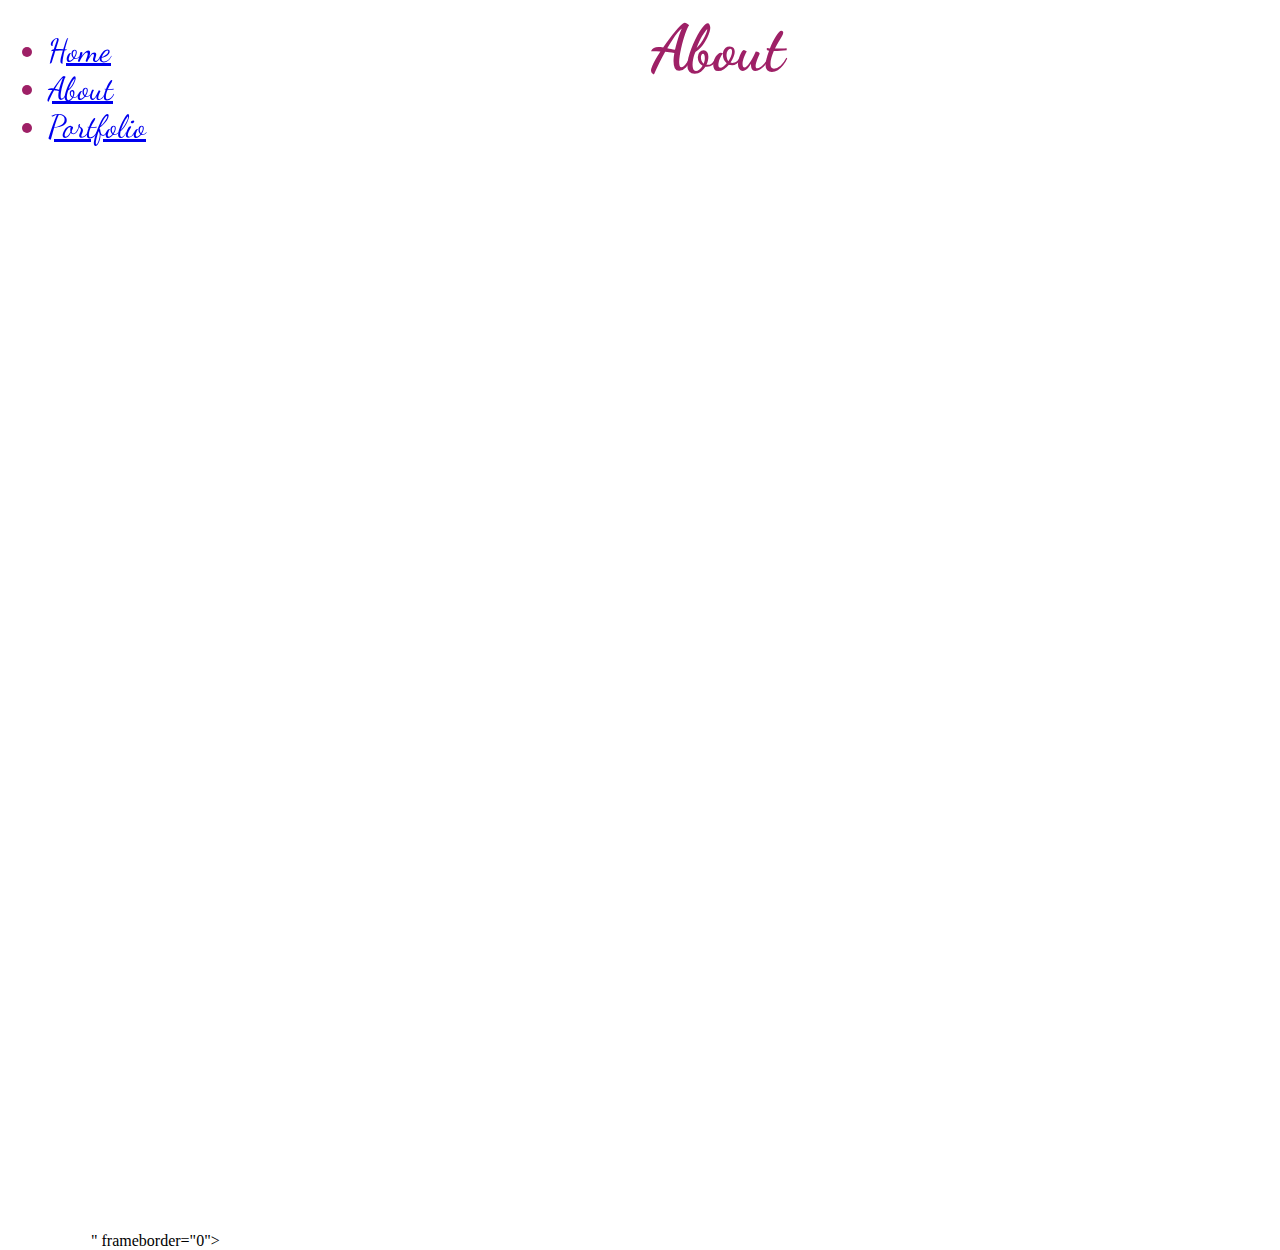
==== About.html @ d2c2f51e "Added icons for footer, updated home page, added" ====
<!DOCTYPE html>
<html>
    <head>
        <meta charset="UTF-8">
        <meta name="viewport" content="width=device-width, initial-scale=1.0">
        <title>Lab20 All about me</title>
        <link href="/Styles/style.css" type = "text/css" rel = "stylesheet">
        <link href="https://fonts.googleapis.com/css2?family=Pinyon+Script&display=swap" rel="stylesheet">  
        <link href="https://fonts.googleapis.com/css2?family=Dancing+Script:wght@500&display=swap" rel="stylesheet">
    </head>
    <body>
        <header class = "sticky">            
            
            <div id = "header-left">
                    <ul>
                    <li><a href = "Index.html">Home</a></li>
                    <li><a href = "About.html">About</a></li> 
                    <li><a href = "Portfolio.html">Portfolio</a></li>
                    </ul>
            </div>
            <div id = "header-center">
               <h1>About</h1> 
            </div>
        </header>
        <div class="grid">
            <div class="a">
                <iframe src="https://www.google.com/maps/embed?pb=!1m18!1m12!1m3!1d157583.64891749213!2d-86.12181439626927!3d42.785840548122366!2m3!1f0!2f0!3f0!3m2!1i1024!2i768!4f13.1!3m3!1m2!1s0x881992bea18f59f1%3A0x70e705a6a62359d2!2sHolland%2C%20MI%2049423!5e0!3m2!1sen!2sus!4v1600480376142!5m2!1sen!2sus" width="600" height="450" frameborder="0" style="border:0;" allowfullscreen="" aria-hidden="false" tabindex="0"></iframe>" frameborder="0"></iframe>
            </div>
        </div>
    </body>
</html>
---- Styles/style.css ----
.font-pinion{
    font-family: 'Pinyon Script', cursive;
    font-size: 36pt;
    color: rgb(38, 4, 161)
}
body{
    background-image: url("/Resources/black-leather.jpg");
    background-size: cover; 
   
}
nav{
font-size: x-large;    

}
header{   
    display: grid;
    
    font-family: 'Dancing Script', cursive;
    font-size: 32px;
    color: rgb(158, 32, 102);
    

}

#grid-header{
    
    display: grid;
    grid-template-rows: 100%;
    grid-template-columns: 1fr 1fr 1fr;
    /* grid-row-start: 1;
    grid-row-end:  span 2;
    grid-column-start: 1;
    grid-column-end: span 9; */
}
.titleElement{
    font-family: 'Dancing Script', cursive;
    font-size: 36pt;
    color: purple;
}
.sticky{
    position: fixed;
    top: 0;
    width: 100%
}
.innerBody{
    grid-column-start: 2;
    grid-column-end: span 7;
    grid-row-start:2;
    grid-row-end: span 5;
    overflow: scroll;
}
#background-black{
    z-index: 1;
    background-color: black;
}
.underline{
    text-decoration: underline;
}

#header-left{
    display: grid;
    grid-row: 1/span 1;
    grid-column: 1/span 1;
}
#header-right{
    display:grid;
    grid-row: 1/span 1;
    grid-column: 3/span 1;

}
#header-center{
    display:grid;
    grid-row: 1/span 1;
    grid-column:2/span 1;

}
.grid{
    display: grid;
    grid-template-columns: repeat(9, 1fr);
    grid-template-rows: repeat(9, 100px);
    grid-gap: 10px 15px;
 
}
.bordered{
    border: solid 2px white;
}
.box{
    border: 3px;
    background-color: beige;
    width: 100px;
    height: 200px;
}
p{
    color: white;
}
#beige{
    color: beige;
}
#white{
    color: white;
}
h1{
    margin: 10px;
}
.a{
    grid-area: 8/2/span 1/span 1;
}
.b{
    grid-area:8/4/span 1/span 1;
}
.c{
    grid-area:8/6/span 1/span 1;
}
.d{
    grid-area:8/8/span 1/span 1;
}

img{
    border: 4px lightyellow solid;
    max-width: 100px;
    height: auto;
}
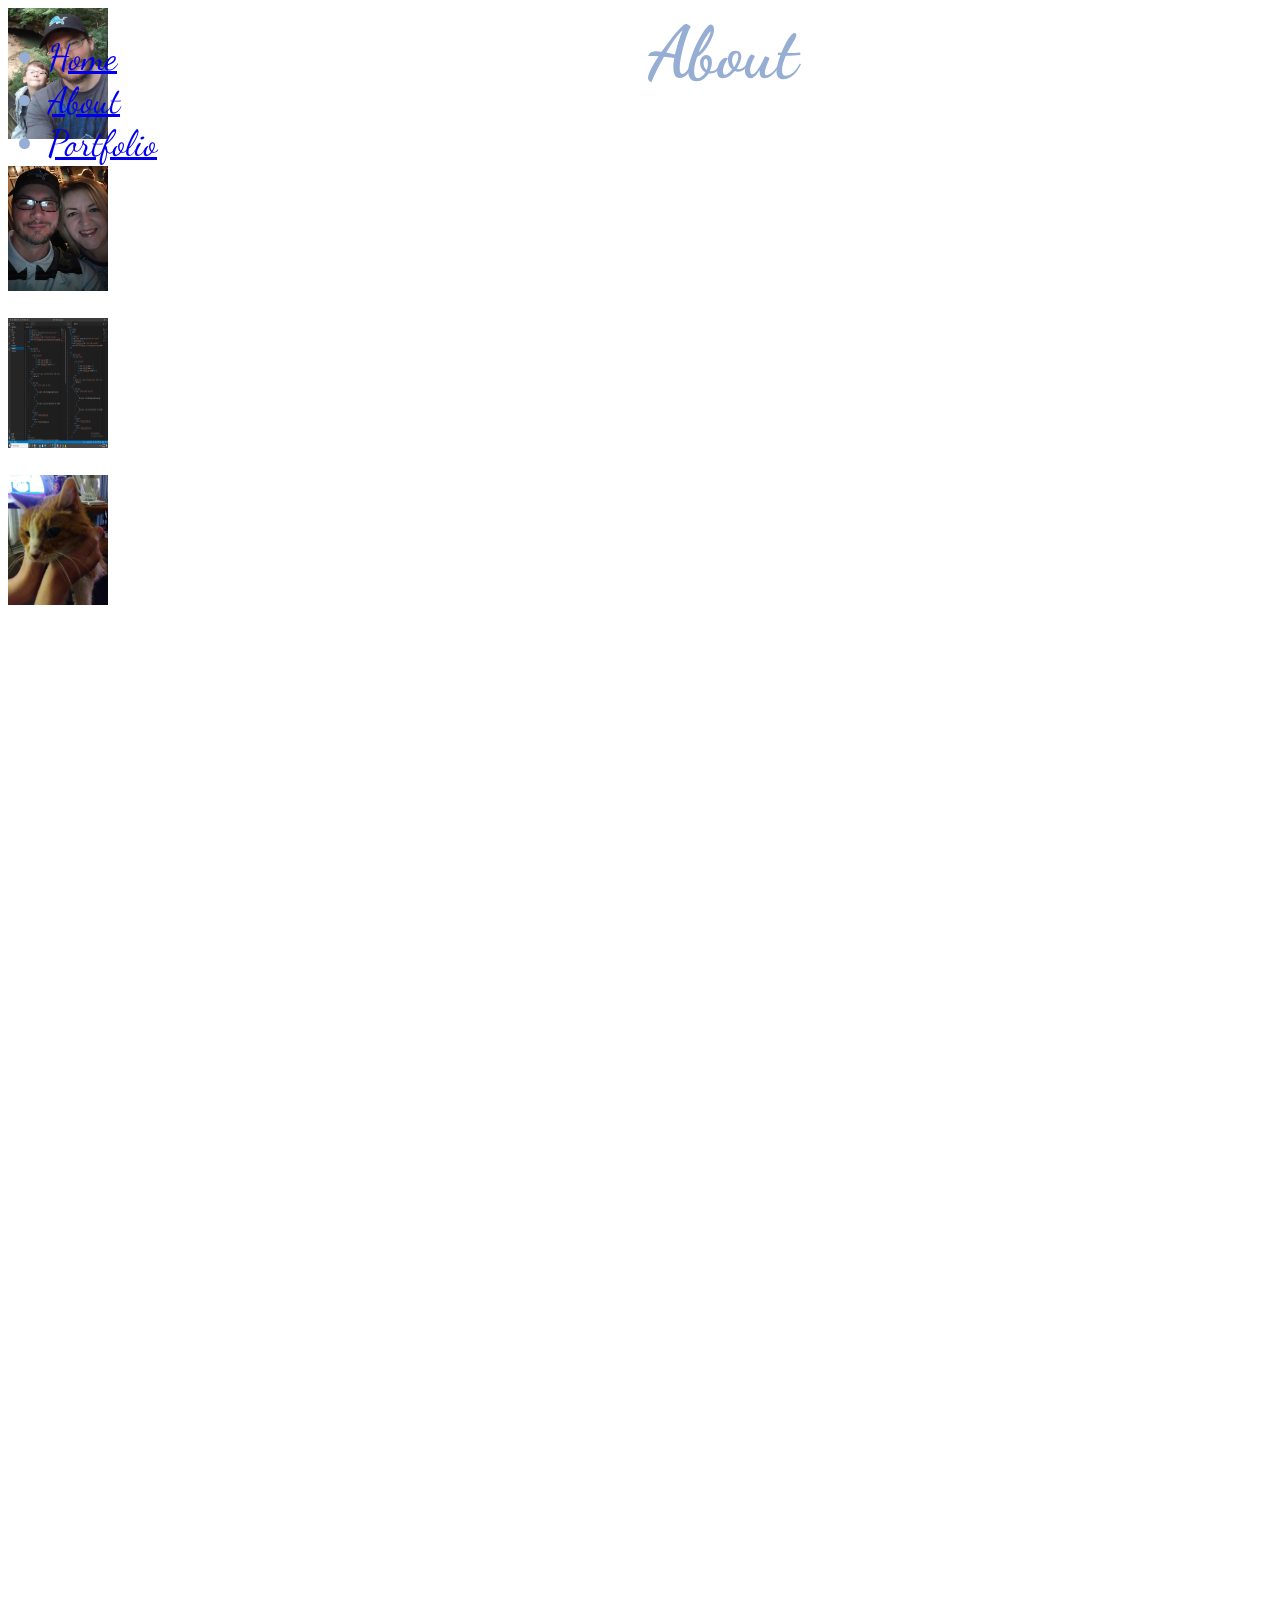
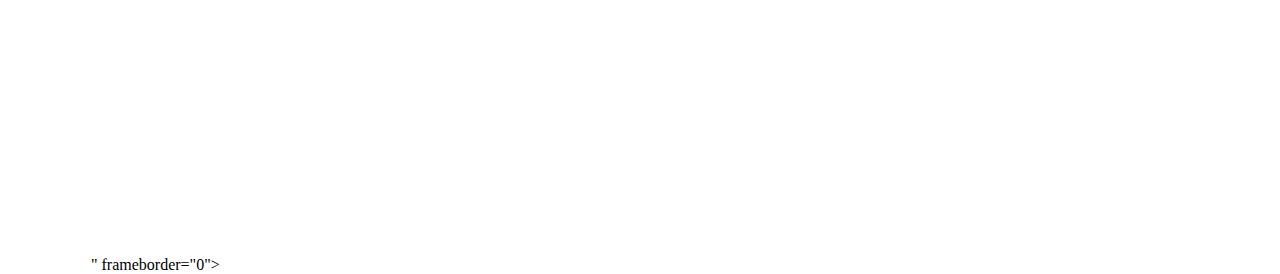
==== commit 35ae1d5b: "Complete more modern redesign of front page" ====
--- a/About.html
+++ b/About.html
@@ -22,6 +22,23 @@
                <h1>About</h1> 
             </div>
         </header>
+        <div class="a">
+            <img src = "Resources/TsionandI.jpg">
+            <h5 id="white">My son Tsion and I</h5>
+        </div>
+        <div class="b">
+            <img src = "Resources/HeatherandI.jpg">
+            <h5 id="white">Heather and I</h5>
+        </div>
+        <div class="c">
+            <img src ="Resources/screenshot.png" style ="height: 130px; width: auto;">
+            <h5 id="white">Doing what I love</h5>
+        </div>
+        <div class="d">
+            <img src ="Resources/goldie.jpg" >
+            <h5 id="white">Our elderly cat, Goldie</h5>
+
+        </div>
         <div class="grid">
             <div class="a">
                 <iframe src="https://www.google.com/maps/embed?pb=!1m18!1m12!1m3!1d157583.64891749213!2d-86.12181439626927!3d42.785840548122366!2m3!1f0!2f0!3f0!3m2!1i1024!2i768!4f13.1!3m3!1m2!1s0x881992bea18f59f1%3A0x70e705a6a62359d2!2sHolland%2C%20MI%2049423!5e0!3m2!1sen!2sus!4v1600480376142!5m2!1sen!2sus" width="600" height="450" frameborder="0" style="border:0;" allowfullscreen="" aria-hidden="false" tabindex="0"></iframe>" frameborder="0"></iframe>
--- a/Styles/style.css
+++ b/Styles/style.css
@@ -1,25 +1,32 @@
 .font-pinion{
     font-family: 'Pinyon Script', cursive;
-    font-size: 36pt;
-    color: rgb(38, 4, 161)
+    font-size: 120pt;
+    color:rgb(119, 141, 169);
 }
+.font-pinion-small{
+    font-family: 'Pinyon Script', cursive;
+    font-size: 32pt;
+    color: red;
+}
+.font-button-enter{
+    font-family: Georgia, 'Times New Roman', Times, serif;
+    font-size: 42pt;
+    color: darkred;
+    text-decoration: underline;
+}
+
+
 body{
     background-image: url("/Resources/black-leather.jpg");
     background-size: cover; 
-   
 }
-nav{
-font-size: x-large;    
 
-}
 header{   
     display: grid;
     
     font-family: 'Dancing Script', cursive;
-    font-size: 32px;
-    color: rgb(158, 32, 102);
-    
-
+    font-size: 36px;
+    color: rgb(150, 174, 211);
 }
 
 #grid-header{
@@ -27,15 +34,17 @@
     display: grid;
     grid-template-rows: 100%;
     grid-template-columns: 1fr 1fr 1fr;
-    /* grid-row-start: 1;
-    grid-row-end:  span 2;
-    grid-column-start: 1;
-    grid-column-end: span 9; */
 }
 .titleElement{
     font-family: 'Dancing Script', cursive;
-    font-size: 36pt;
-    color: purple;
+    font-size: 48pt;
+    color:rgb(229, 233, 236);
+}
+.name .font-pinion
+{
+    font-family: 'Pinyon Script', cursive;
+    color:rgb(119, 141, 169);
+    font-size: 72pt;
 }
 .sticky{
     position: fixed;
@@ -43,18 +52,50 @@
     width: 100%
 }
 .innerBody{
-    grid-column-start: 2;
-    grid-column-end: span 7;
+    grid-column-start: 3;
+    grid-column-end: span 3;
     grid-row-start:2;
-    grid-row-end: span 5;
+    grid-row-end: span 2;
+    
+}
+.outerBody{
+    grid-column-start: 4;
+    grid-column-end: span 4;
+    grid-row-start:4;
+    grid-row-end: span 2;
+    
+}
+.outerBodySubtext{
+    grid-column-start: 7;
+    grid-column-end: span 3;
+    grid-row-start:5;
+    grid-row-end: span 1;
+}
+.outerBodyButton{
+    grid-row-start: 6;
+    grid-row-end:span 1;
+    grid-column-start: 8;
+    grid-column-end:span 1;
+    text-align: center;
+    background-color: black;
+    border: solid;
+    border-style: groove;
+    border-color: darkred;
+    border-radius: 30px;
+}
+.scroll
+{
     overflow: scroll;
 }
-#background-black{
-    z-index: 1;
-    background-color: black;
-}
+
 .underline{
     text-decoration: underline;
+}
+#text-align-right{
+    text-align: right;
+}
+#text-align-center{
+    text-align: center;
 }
 
 #header-left{
@@ -84,17 +125,12 @@
 .bordered{
     border: solid 2px white;
 }
-.box{
-    border: 3px;
-    background-color: beige;
-    width: 100px;
-    height: 200px;
-}
+
 p{
     color: white;
 }
 #beige{
-    color: beige;
+    color: rgb(224, 225, 221);
 }
 #white{
     color: white;
@@ -116,7 +152,16 @@
 }
 
 img{
-    border: 4px lightyellow solid;
+    
     max-width: 100px;
     height: auto;
+}
+footer{
+    font-size: larger;
+    text-justify: distribute;
+    
+}
+h5{
+    margin-top: 2px;
+    margin-bottom: 5px;
 }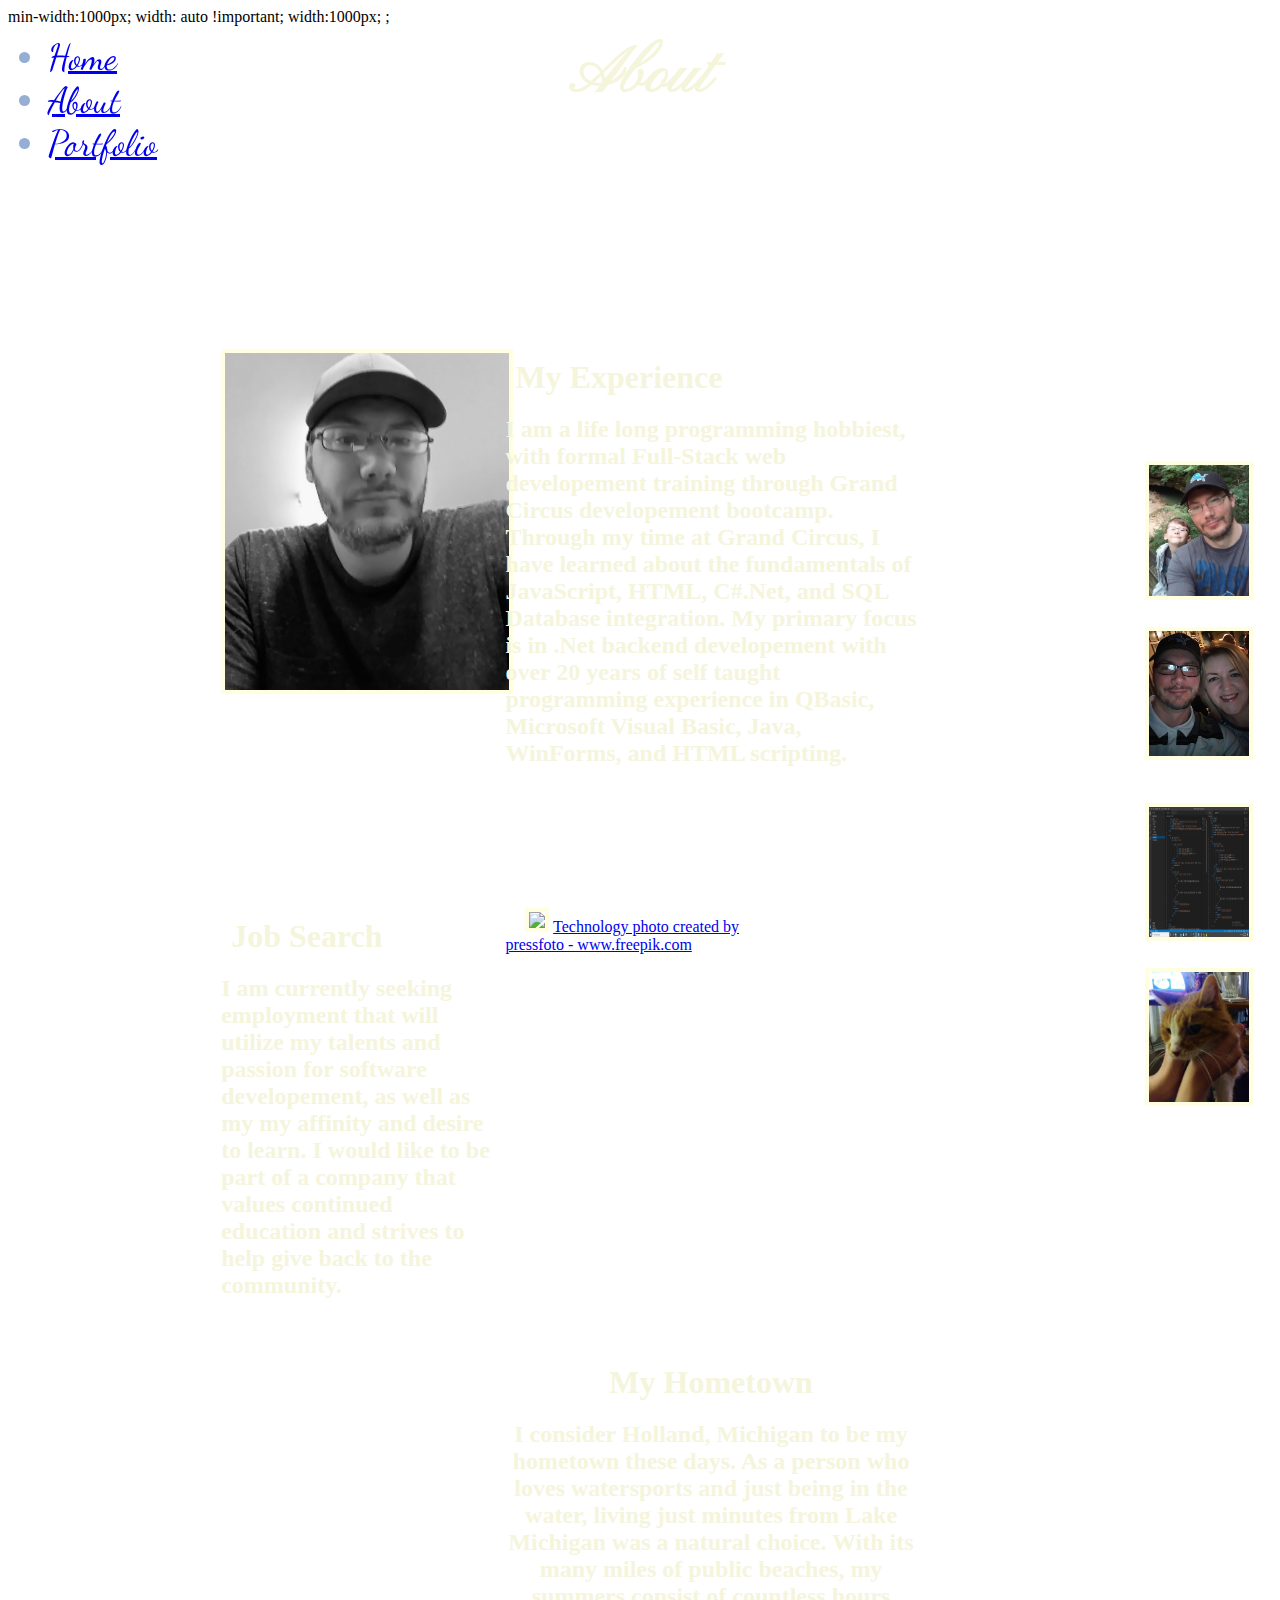
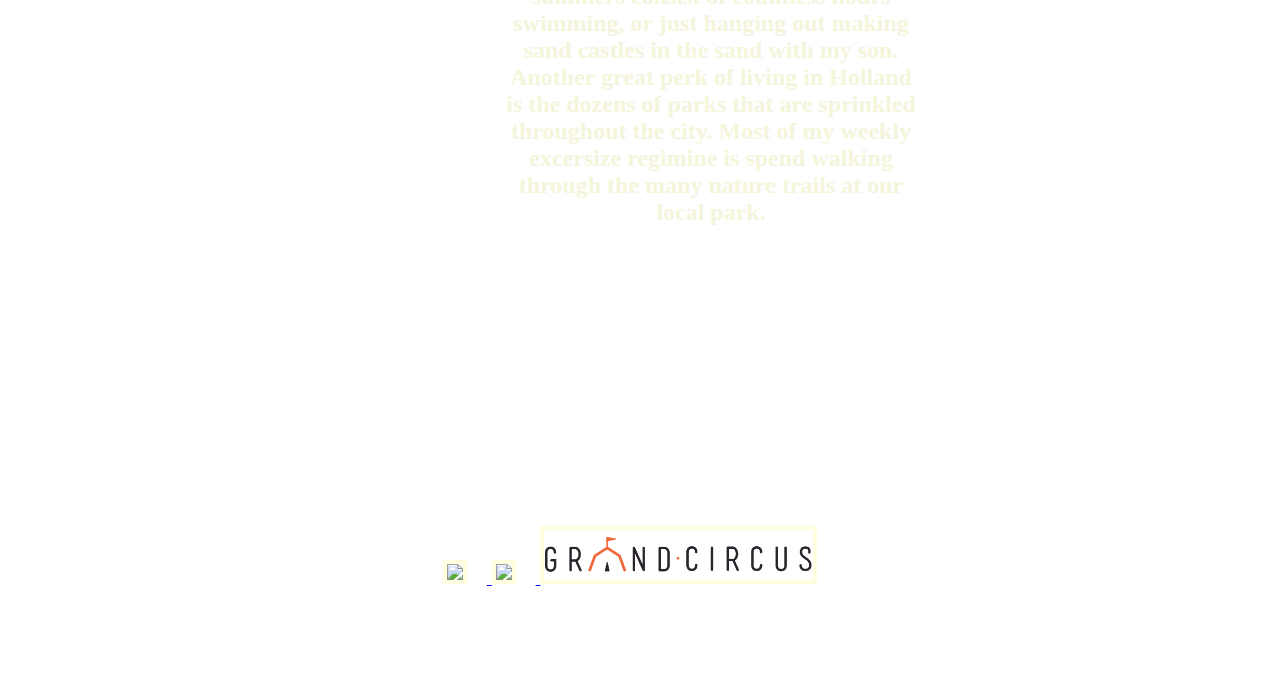
==== commit 502e9878: "finished project" ====
--- a/About.html
+++ b/About.html
@@ -4,47 +4,123 @@
         <meta charset="UTF-8">
         <meta name="viewport" content="width=device-width, initial-scale=1.0">
         <title>Lab20 All about me</title>
-        <link href="/Styles/style.css" type = "text/css" rel = "stylesheet">
+        <link href="/Styles/style2.css" type = "text/css" rel = "stylesheet">
         <link href="https://fonts.googleapis.com/css2?family=Pinyon+Script&display=swap" rel="stylesheet">  
         <link href="https://fonts.googleapis.com/css2?family=Dancing+Script:wght@500&display=swap" rel="stylesheet">
     </head>
+
     <body>
+        min-width:1000px;        
+        width: auto !important;  
+        width:1000px;          ;
         <header class = "sticky">            
-            
             <div id = "header-left">
                     <ul>
-                    <li><a href = "Index.html">Home</a></li>
-                    <li><a href = "About.html">About</a></li> 
-                    <li><a href = "Portfolio.html">Portfolio</a></li>
+                    <li><a href = "index.html">Home</a></li>
+                    <li><a href = "about.html">About</a></li> 
+                    <li><a href = "portfolio.html">Portfolio</a></li>
                     </ul>
             </div>
-            <div id = "header-center">
-               <h1>About</h1> 
+        </header>
+        <div style = "text-align: center; font-family: 'Pinyon Script', cursive; font-size: xx-large; color: beige;">
+            <h1>About</h1> 
+         </div>
+       
+        <div class="grid">
+            <div class = "a">
+                <div>
+                    <img src = "Resources/TsionandI.jpg" class="constrained">
+                    <h5 id="white">My son Tsion and I</h5>
+                </div>
+                <div>
+                    <img src = "Resources/HeatherandI.jpg" class = "constrained">
+                    <h5 id="white">My beautiful girl Heather and I</h5>
+                </div>
+                <div>
+                    <img src ="Resources/screenshot.png" style ="height: 130px; width: auto;" class="constrained">
+                    <h5 id="white">Doing what I love</h5>
+                </div>
+                <div>
+                    <img src ="Resources/goldie.jpg" class="constrained">
+                    <h5 id="white">Our elderly cat, Goldie</h5>
+                </div>
             </div>
-        </header>
-        <div class="a">
-            <img src = "Resources/TsionandI.jpg">
-            <h5 id="white">My son Tsion and I</h5>
-        </div>
-        <div class="b">
-            <img src = "Resources/HeatherandI.jpg">
-            <h5 id="white">Heather and I</h5>
-        </div>
-        <div class="c">
-            <img src ="Resources/screenshot.png" style ="height: 130px; width: auto;">
-            <h5 id="white">Doing what I love</h5>
-        </div>
-        <div class="d">
-            <img src ="Resources/goldie.jpg" >
-            <h5 id="white">Our elderly cat, Goldie</h5>
 
-        </div>
-        <div class="grid">
-            <div class="a">
-                <iframe src="https://www.google.com/maps/embed?pb=!1m18!1m12!1m3!1d157583.64891749213!2d-86.12181439626927!3d42.785840548122366!2m3!1f0!2f0!3f0!3m2!1i1024!2i768!4f13.1!3m3!1m2!1s0x881992bea18f59f1%3A0x70e705a6a62359d2!2sHolland%2C%20MI%2049423!5e0!3m2!1sen!2sus!4v1600480376142!5m2!1sen!2sus" width="600" height="450" frameborder="0" style="border:0;" allowfullscreen="" aria-hidden="false" tabindex="0"></iframe>" frameborder="0"></iframe>
+            <div class = "b">
+                <img src = "Resources/me.jpg" style="width: 284px; height:auto" />
+            </div>
+
+            <div class = "c">
+                <h1 style = "color: beige">
+                    My Experience
+                </h1>
+                <p>
+                    <h2 style = "color: beige">
+                    I am a life long programming hobbiest, with formal Full-Stack web developement training through Grand Circus developement bootcamp. Through my time at Grand Circus,  I have learned about the fundamentals of JavaScript, HTML, C#.Net, and SQL Database integration. My primary focus is in .Net backend developement with over 20 years of self taught programming experience in QBasic, Microsoft Visual Basic, Java, WinForms, and HTML scripting.
+                    </h2>
+                </p>
+            </div>
+
+            <div class = "d">
+                <img src="/Resources/19858.jpg" style = "margin-left: 20px; height: 300px; width: auto;"/>
+                <a href='https://www.freepik.com/photos/technology'>Technology photo created by pressfoto - www.freepik.com</a>
+            </div>
+
+            <div class ="e">
+                <h1 style = "color: beige;">
+                Job Search
+                </h1>
+                <p>
+                    <h2 style="color: beige;">
+                        I am currently seeking employment that will utilize my talents and passion for software developement, as well as my my affinity and desire to learn.  I would like to be part of a company that values continued education and strives to help give back to the community.  
+                    </h2>
+                </p>
+            </div>
+
+            <div class ="f" style ="text-align: center;">
+                <h1 style = "color: beige;">
+                My Hometown
+                </h1>
+                <p>
+                    <h2 style ="color: beige;">
+                    I consider Holland, Michigan to be my hometown these days.  As a person who loves watersports and just being in the water, living just minutes from Lake Michigan was a natural choice. With its many miles of public beaches, my summers consist of countless hours swimming, or just hanging out making sand castles in the sand with my son.  Another great perk of living in Holland is the dozens of parks that are sprinkled throughout the city. Most of my weekly excersize regimine is spend walking through the many nature trails at our local park. 
+                    </h2>
+                </p>
+            </div>
+            <div class = "g">
+                <iframe src="https://www.google.com/maps/embed?pb=!1m18!1m12!1m3!1d1763252.9521127893!2d-85.52653789676788!3d43.462183892084774!2m3!1f0!2f0!3f0!3m2!1i1024!2i768!4f13.1!3m3!1m2!1s0x881992bea18f59f1%3A0x70e705a6a62359d2!2sHolland%2C%20MI%2049423!5e0!3m2!1sen!2sus!4v1600553760967!5m2!1sen!2sus" width="400" height="300" frameborder="0" style="border:0;" allowfullscreen="" aria-hidden="false" tabindex="0"></iframe>
             </div>
         </div>
+
+       
+    
+    <div>
+    </div>
+    <footer>
+        <div id = "text-align-center">
+            <a href = "https://www.linkedin.com/in/jason-aultman-20977a19b/" target="_blank">   
+                <img src="https://img.icons8.com/fluent/50/000000/linkedin.png" class="icon-margin"/>
+            </a>
+            <a href = "https://www.facebook.com/jason.aultman1" target="_blank">   
+                <img src="https://img.icons8.com/officel/50/000000/facebook.png" class="icon-margin"/>
+            </a>
+            <a  href = "http://www.grandcircus.co" target="_blank">   
+                <img src = "Resources/GC-horizontal.png" class="icon-margin" style="height: 50px; width: auto; background-color: white;"/>
+            </a>
+            <p id="white">
+            Phone:(616)427-8822
+            </p>
+        </div>
+
+       
+       
+        <div id="text-align-right" style="display: inline; color: white">
+            2020 All rights reserved
+        </div>
+      
+    </footer>
     </body>
+   
 </html>
 
 
--- a/Styles/style2.css
+++ b/Styles/style2.css
@@ -0,0 +1,139 @@
+.font-pinion{
+    font-family: 'Pinyon Script', cursive;
+    font-size: 36pt;
+    color:rgb(119, 141, 169);
+}
+
+body{
+    background-image: url("/Resources/black-leather.jpg");
+    background-size: cover; 
+}
+body div .a{
+    grid-area: 4/17/span 10/span 2;
+}
+body div .b{
+    grid-area: 3/4/span 4/span 4;
+}
+body div .c{
+    grid-area: 3/8/span 4/span 6;
+}
+body div .d{
+    grid-area: 8/8/span 3/span 4;
+}
+body div .e{
+    grid-area: 8/4/span 4/span 4;
+}
+body div .f{
+    grid-area: 12/8/span 2/span 6;
+}
+body div .g{
+    grid-area: 12/1/span 5/span 5;
+}
+
+header{   
+    display: grid;
+    
+    font-family: 'Dancing Script', cursive;
+    font-size: 36px;
+    color: rgb(150, 174, 211);
+}
+
+#grid-header{
+    
+    display: grid;
+    grid-template-rows: 100%;
+    grid-template-columns: 1fr 1fr 1fr;
+}
+.titleElement{
+    font-family: 'Dancing Script', cursive;
+    font-size: 48pt;
+    color:rgb(229, 233, 236);
+}
+.sticky{
+    position: fixed;
+    top: 0;
+    width: 100%
+}
+.innerBody{
+    grid-column-start: 3;
+    grid-column-end: span 5;
+    grid-row-start:2;
+    grid-row-end: span 4;
+    overflow: scroll;
+}
+
+.underline{
+    text-decoration: underline;
+}
+
+#header-left{
+    display: grid;
+    grid-row: 1/span 1;
+    grid-column: 1/span 1;
+}
+#header-right{
+    display:grid;
+    grid-row: 1/span 1;
+    grid-column: 3/span 1;
+
+}
+#header-center{
+    display:grid;
+    grid-row: 1/span 1;
+    grid-column:2/span 1;
+
+}
+.grid{
+    height: 2000px;
+    display: grid;
+    grid-template-columns: repeat(18, 1fr);
+    grid-template-rows: repeat(18, 1fr);
+    gap: 10px 15px;
+}
+
+ #image-about{
+     width: 300px;
+     height: auto;
+ } 
+
+.icon-margin{
+    margin-right: 20px;
+}
+.bordered{
+    border: solid 2px white;
+}
+
+p{
+    color: white;
+}
+#beige{
+    color: rgb(224, 225, 221);
+}
+#white{
+    color: white;
+}
+h1{
+    margin: 10px;
+}
+
+img{
+    border: 4px lightyellow solid;
+    height: auto;
+}
+.constrained{
+    max-width: 100px;
+}
+footer{
+    font-size: larger;
+    text-align: right;
+}
+h5{
+    margin-top: 2px;
+    margin-bottom: 5px;
+}
+#text-align-right{
+    text-align: right;
+}
+#text-align-center{
+    text-align: center;
+}